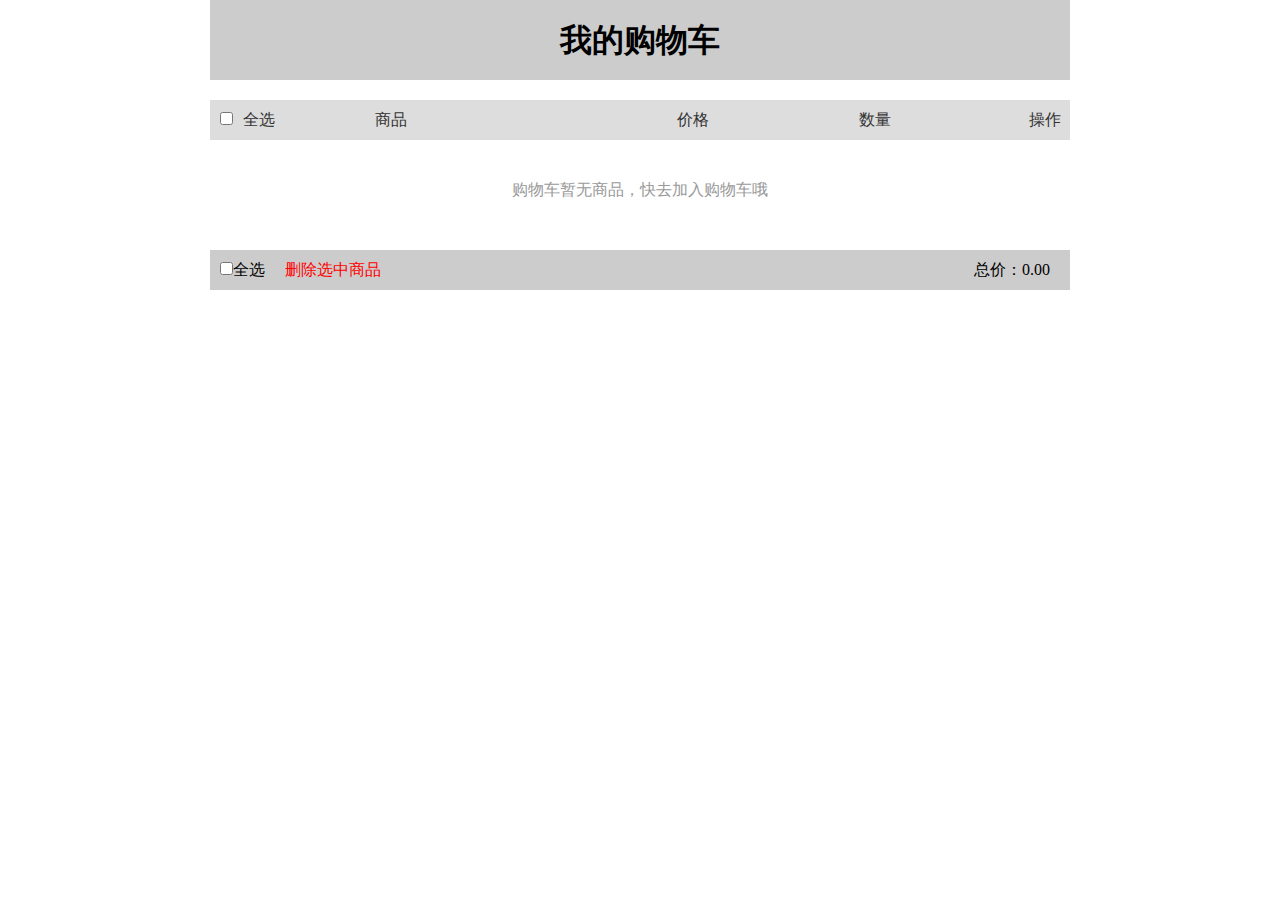
==== shoppingCart/myCart.html @ dce7e1b1 "提交购物车" ====
<!DOCTYPE html>
<html lang="en">
<head>
<meta charset="UTF-8">
<meta name="viewport" content="width=device-width, initial-scale=1.0">
<title>我的购物车</title>
<link rel="stylesheet" href="./css/reset.css">
<link rel="stylesheet" href="./css/myCart.css">
</head>
<body>
    
<div class="wrap">
    <div class="header">
        <h1>我的购物车</h1>
    </div>
    <div class="goodsList">
        <div class="title">
            <span class="t0"><input type="checkbox" name="" id="" class="all">全选</span>
            <span class="t1">商品</span>
            <span class="t2">价格</span>
            <span class="t3">数量</span>
            <span class="t4">操作</span>
        </div>
        <ul class="list">
            <!-- <li>
                <input type="checkbox" name="" id="" class="check">
                <img src="./img/goods1.png" alt="">
                <h3>2020夏季情侣同款帆布鞋，超爆款</h3>
                <p>￥288</p>
                <div class="btn">
                    <i class="del">-</i>
                    <i class="int">1</i>
                    <i class="add">+</i>
                </div>
                <em>删除</em>
            </li>
            <li>
                <input type="checkbox" name="" id="" class="check">
                <img src="./img/goods1.png" alt="">
                <h3>2020夏季情侣同款帆布鞋，超爆款</h3>
                <p>￥288</p>
                <div class="btn">
                    <i class="del">-</i>
                    <i class="int">1</i>
                    <i class="add">+</i>
                </div>
                <em>删除</em>
            </li>
            <li>
                <input type="checkbox" name="" id="" class="check">
                <img src="./img/goods1.png" alt="">
                <h3>2020夏季情侣同款帆布鞋，超爆款</h3>
                <p>￥288</p>
                <div class="btn">
                    <i class="del">-</i>
                    <i class="int">1</i>
                    <i class="add">+</i>
                </div>
                <em>删除</em>
            </li> -->
        </ul>
        <div class="pay">
            <span><input type="checkbox" name="" id="" class="all">全选</span>
            <a href="javascript:;" class="removes">删除选中商品</a>
            <div class="total">总价：<span class="price">0.00</span></div>
        </div>
    </div>
</div>

<script src="./js/jquery-1.8.3.js"></script>
<script src="./js/myCart.js"></script>
</body>
</html>
---- shoppingCart/css/myCart.css ----
.header{
    width: 860px;
    height: 80px;
    background-color: #ccc;
    margin: auto;
}
.header h1{
    text-align: center;
    line-height: 80px;
}
.goodsList{
    width: 860px;
    margin: auto;
}
.title{
    overflow: hidden;
    height: 40px;
    background-color: #ddd;
    margin-top: 20px;
}
.title span{
    float: left;
    font-size: 16px;
    line-height: 40px;
    color: #333;
}
.title .t0{
    margin-left: 10px;
}
.title .t0 input {
    margin-right: 10px;
}
.title .t1{
    margin-left: 100px;
}
.title .t2{
    margin-left: 270px;
}
.title .t3{
    margin-left: 150px;
}
.title .t4{
    margin-left: 138px;
}
.list li{
    overflow: hidden;
    margin: 10px 0;
}
.list li input {
    float: left;
    margin-left: 10px;
    margin-top: 5px;
}
.list li img{
    width: 80px;
    height: 80px;
    float: left;
    margin-left: 10px;
}
.list li h3{
    float: left;
    font-weight: normal;
    font-size: 14px;
    width: 300px;
    padding: 10px 0 0 15px;
}
.list li p{
    float: left;
    font-size: 14px;
    color: red;
    padding: 10px 0 0 39px;
}
.list li span{
    float: left;
    font-size: 14px;
    color: blue;
    padding: 10px 0 0 106px;
}
.list li .btn {
    float: left;
    overflow: hidden;
    border: 1px solid #ccc;
    height: 20px;
    margin-left: 126px;
    margin-top: 8px;
}
.list .btn button {
    float: left;
    font-style: normal;
    text-align: center;
    line-height: 20px;
    color: #333;
    background: #fff;
    border: 0;
    outline: none;
}
.list li button:disabled {
    cursor: not-allowed;
}
.btn .del,.btn .add {
    width: 20px;
    height: 20px;
    cursor: pointer;
}
.list .btn .int {
    width: 30px;
    height: 20px;
    border-left: 1px solid #ccc;
    border-right: 1px solid #ccc;
    font-size: 14px;
}
.list li em{
    float: left;
    font-size: 14px;
    color: orangered;
    padding: 10px 0 0 113px;
    cursor: pointer;
}
.pay {
    width: 860px;
    height: 40px;
    line-height: 40px;
    background: #ccc;
}
.pay>span {
    float: left;
    margin-left: 10px;
}
.pay .removes {
    float: left;
    margin-left: 20px;
    text-decoration: none;
    color: red;
}
.pay .total {
    float: right;
    margin-right: 20px;
}
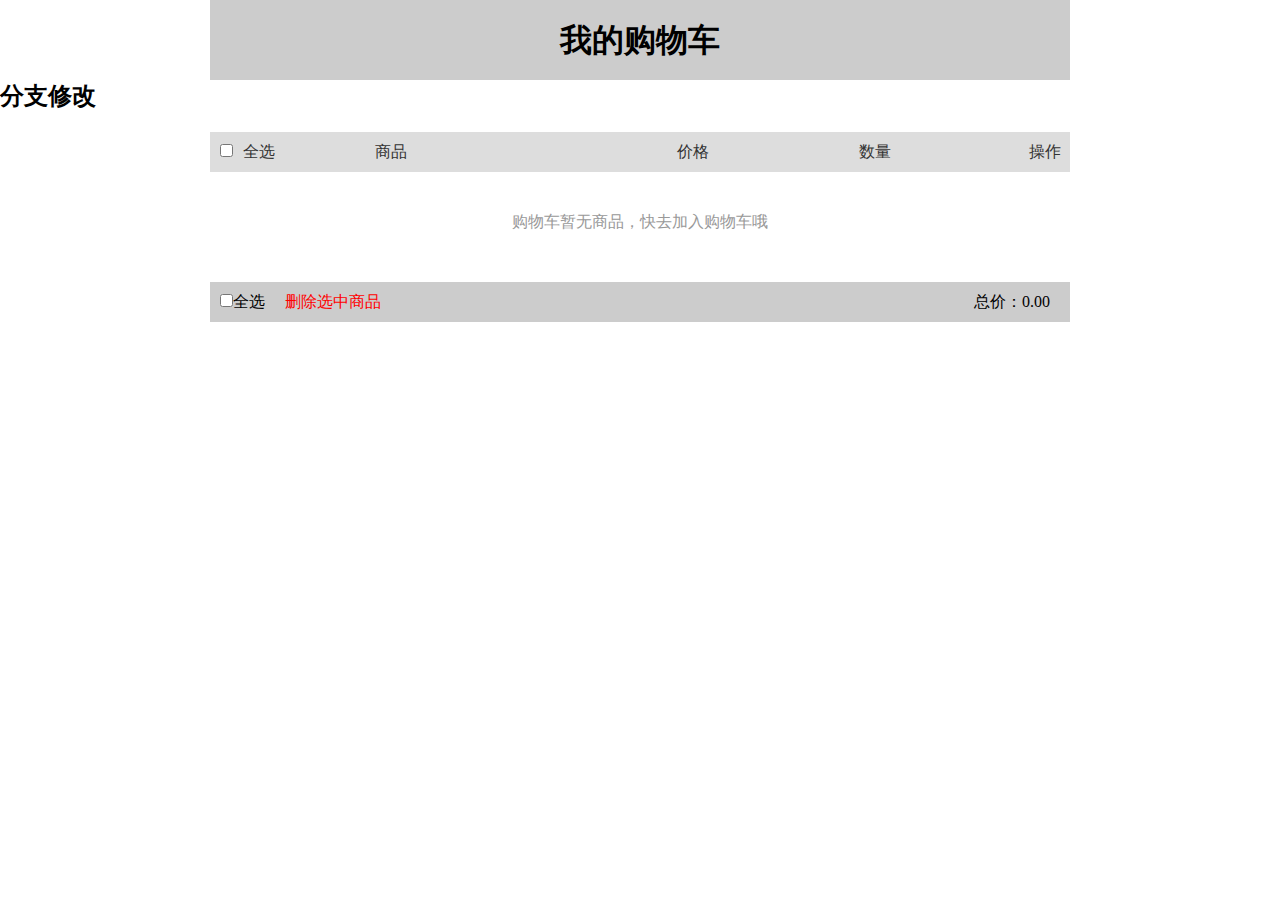
==== commit 0fc4d5d3: "分支" ====
--- a/shoppingCart/myCart.html
+++ b/shoppingCart/myCart.html
@@ -3,7 +3,7 @@
 <head>
 <meta charset="UTF-8">
 <meta name="viewport" content="width=device-width, initial-scale=1.0">
-<title>我的购物车</title>
+<title>my car shopping</title>
 <link rel="stylesheet" href="./css/reset.css">
 <link rel="stylesheet" href="./css/myCart.css">
 </head>
@@ -13,6 +13,7 @@
     <div class="header">
         <h1>我的购物车</h1>
     </div>
+    <h2>分支修改</h2>
     <div class="goodsList">
         <div class="title">
             <span class="t0"><input type="checkbox" name="" id="" class="all">全选</span>
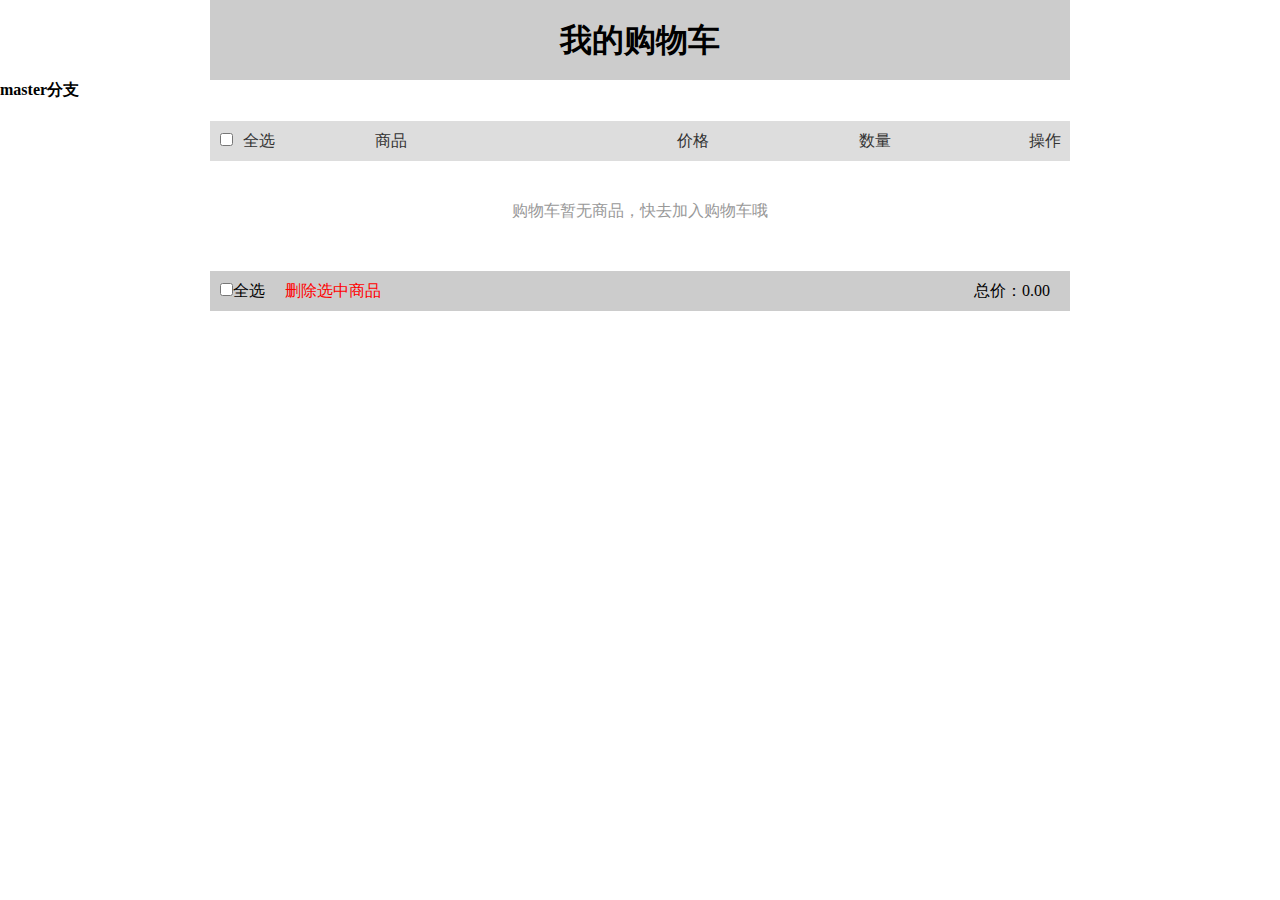
==== commit 834fac7c: "master分支" ====
--- a/shoppingCart/myCart.html
+++ b/shoppingCart/myCart.html
@@ -3,7 +3,7 @@
 <head>
 <meta charset="UTF-8">
 <meta name="viewport" content="width=device-width, initial-scale=1.0">
-<title>my car shopping</title>
+<title>我的购物车</title>
 <link rel="stylesheet" href="./css/reset.css">
 <link rel="stylesheet" href="./css/myCart.css">
 </head>
@@ -13,7 +13,7 @@
     <div class="header">
         <h1>我的购物车</h1>
     </div>
-    <h2>分支修改</h2>
+    <h4>master分支</h4>
     <div class="goodsList">
         <div class="title">
             <span class="t0"><input type="checkbox" name="" id="" class="all">全选</span>
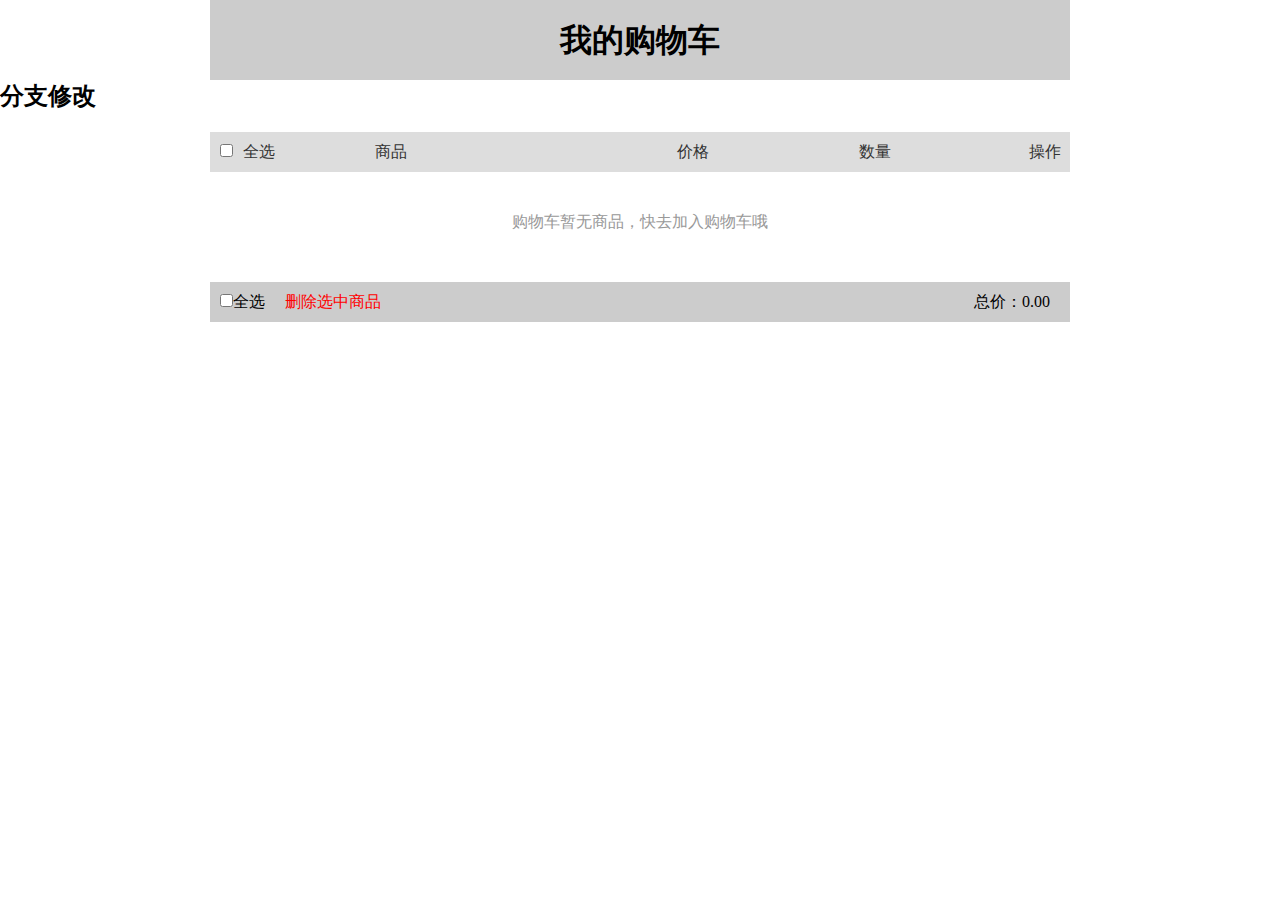
==== commit 29ad82cd: "提交" ====
--- a/shoppingCart/myCart.html
+++ b/shoppingCart/myCart.html
@@ -3,7 +3,7 @@
 <head>
 <meta charset="UTF-8">
 <meta name="viewport" content="width=device-width, initial-scale=1.0">
-<title>我的购物车</title>
+<title>my car shopping</title>
 <link rel="stylesheet" href="./css/reset.css">
 <link rel="stylesheet" href="./css/myCart.css">
 </head>
@@ -13,7 +13,7 @@
     <div class="header">
         <h1>我的购物车</h1>
     </div>
-    <h4>master分支</h4>
+    <h2>分支修改</h2>
     <div class="goodsList">
         <div class="title">
             <span class="t0"><input type="checkbox" name="" id="" class="all">全选</span>
